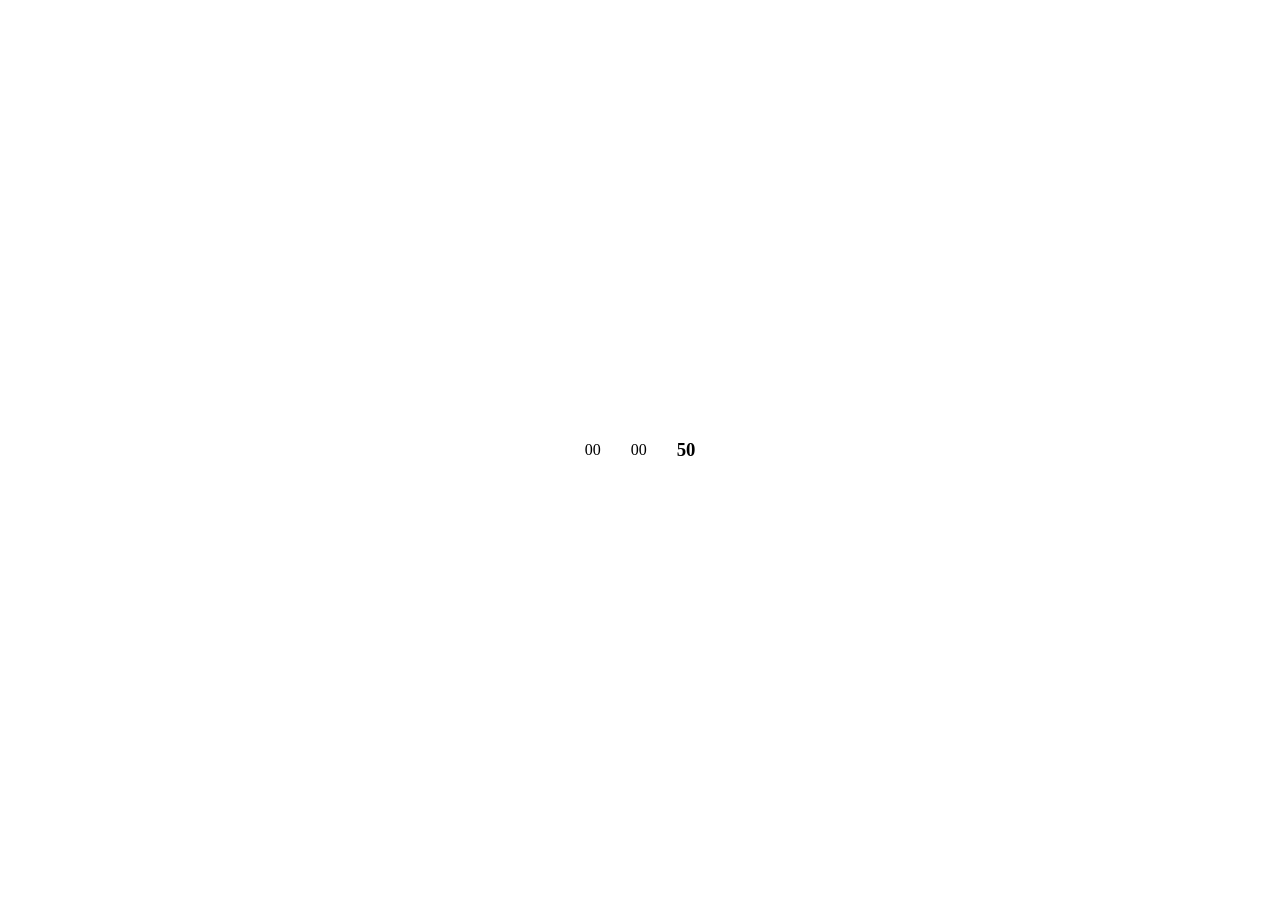
==== clock.html @ f13afbee "Create clock.html" ====
<html>
<head>
<title>
    clock
</title>
</head>
<body>
<div  style="height:100%;display: flex; gap: 30px;justify-content: center;align-items:center;"> <p id="hour">00</p><p id="min">00</p><p id="sec"></p> </div>



</body>
<script>
let hour = document.getElementById('hour');
let min = document.getElementById('min');
let sec = document.getElementById('sec');

let secvalue=50;
let minvalue=0;
setInterval(()=>{
if(secvalue <= 59){
    sec.innerHTML=`<h3>${secvalue}</h3>`;
    secvalue++;
    if(secvalue == 59){ 
if(min <=59){
    min.innerHTML=`<h3>${min}</h3>`
    minvalue++;
}
else{
    minvalue=0;
}

}
    }
else{
    secvalue=0;
} 




},1000);
console.log(secvalue);





</script>
</html>
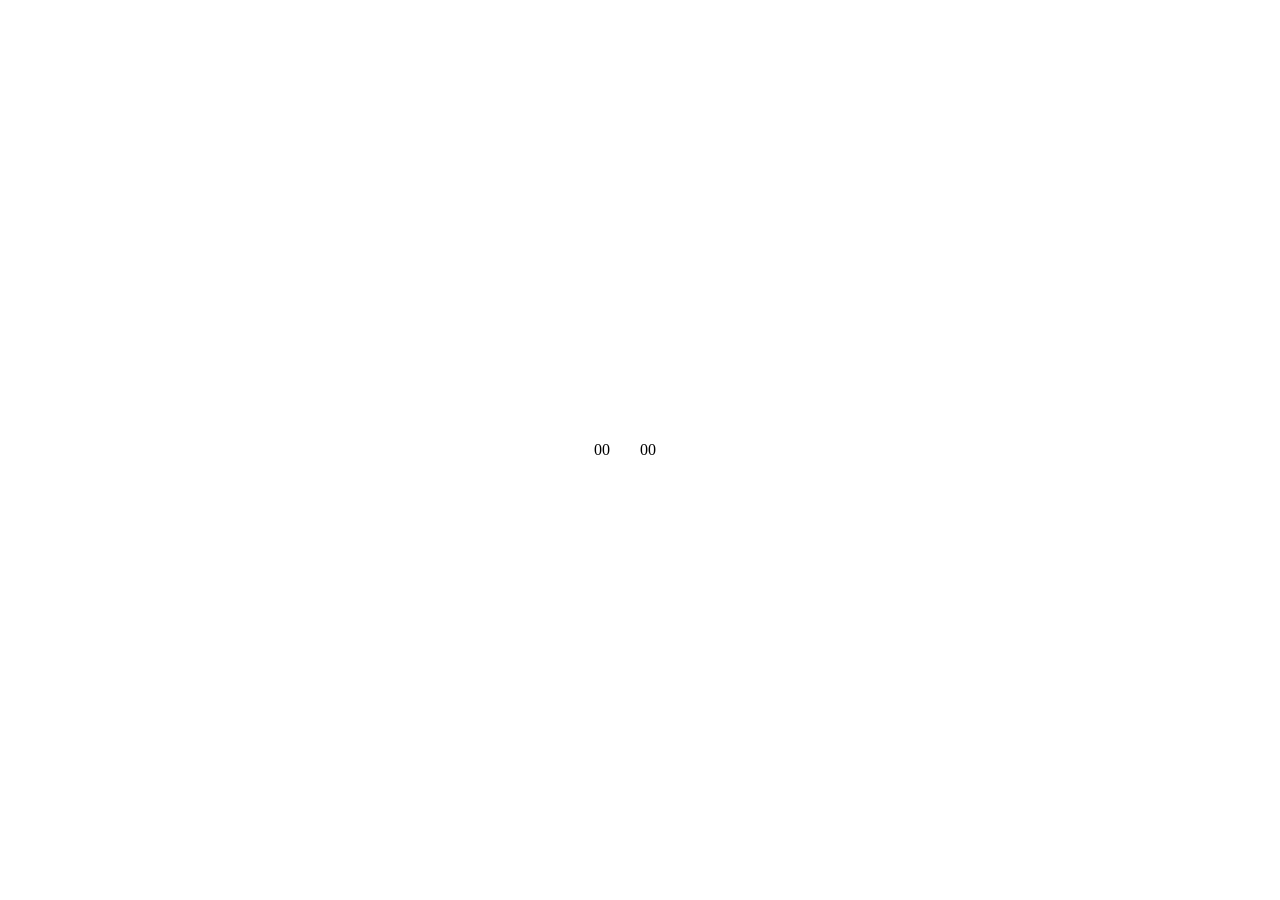
==== commit ea891904: "Update clock.html" ====
--- a/clock.html
+++ b/clock.html
@@ -21,7 +21,14 @@
 if(secvalue <= 59){
     sec.innerHTML=`<h3>${secvalue}</h3>`;
     secvalue++;
-    if(secvalue == 59){ 
+    
+
+}
+    }
+else{
+    secvalue=0;
+} 
+if(secvalue == 59){ 
 if(min <=59){
     min.innerHTML=`<h3>${min}</h3>`
     minvalue++;
@@ -29,13 +36,6 @@
 else{
     minvalue=0;
 }
-
-}
-    }
-else{
-    secvalue=0;
-} 
-
 
 
 
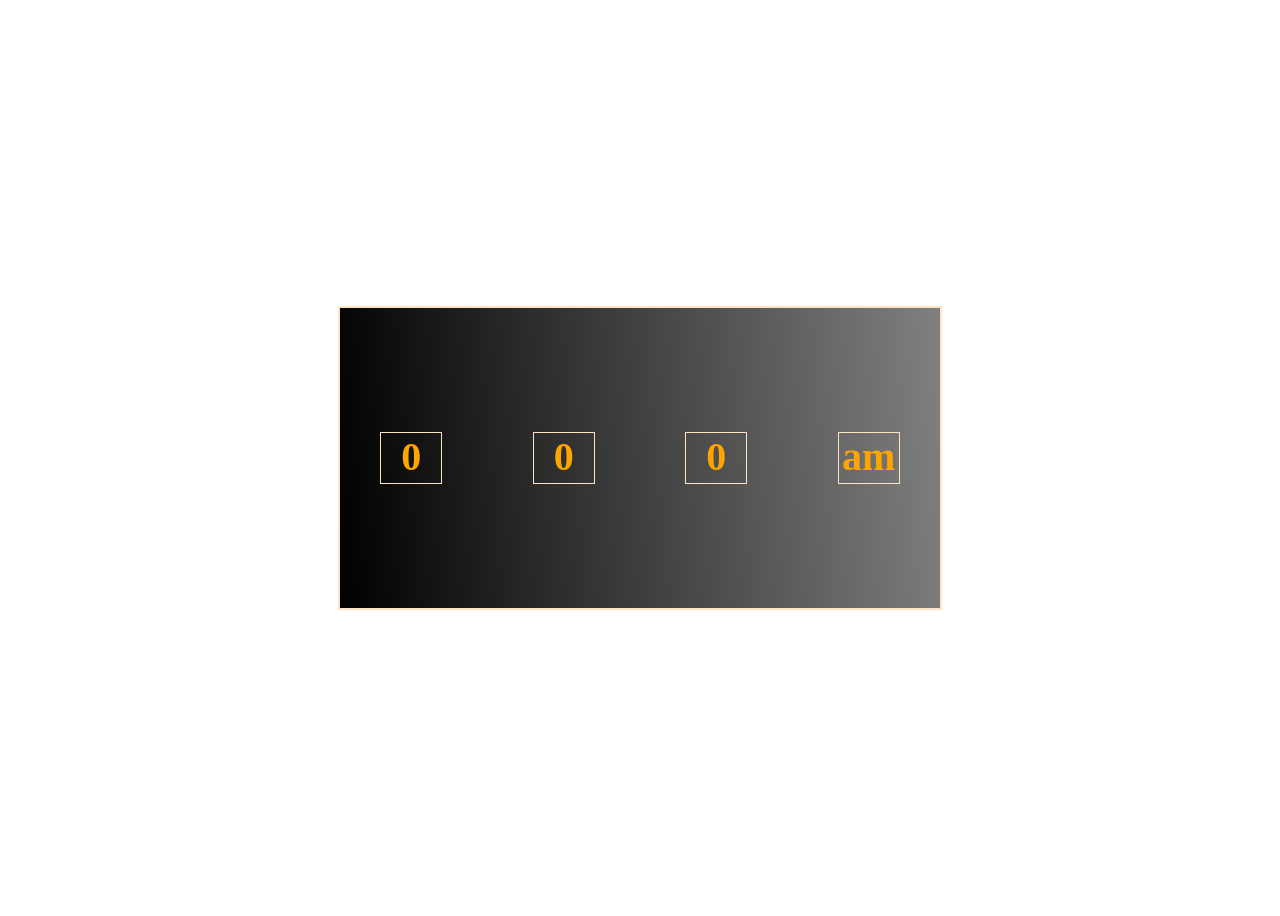
==== commit 65c6e705: "Update clock.html" ====
--- a/clock.html
+++ b/clock.html
@@ -1,50 +1,60 @@
 <html>
-<head>
-<title>
-    clock
-</title>
-</head>
-<body>
-<div  style="height:100%;display: flex; gap: 30px;justify-content: center;align-items:center;"> <p id="hour">00</p><p id="min">00</p><p id="sec"></p> </div>
+    <head><title>
+        clock
+    </title></head>
+
+
+    <style>
+body{
+    display: flex;
+    justify-content: center;
+    align-items: center;
+    height: 100%;
+    
+}
+.divcon{
+
+   
+display: flex;
+
+justify-content: space-around;
+align-items: center;gap:10px;
+ width:600px;
+    height: 300px;
+    background:linear-gradient(85deg,  black,grey);
+
+    border: 2px solid bisque;
+}
+
+.divcon p{
+    text-align: center;
+    color: orange;
+    font-weight: bold;
+    font-size: 40px;
+    border: 1px solid bisque;
+    width:60px;
+    height: 50px;
+}
+</style>
+    <body>
 
 
 
-</body>
-<script>
-let hour = document.getElementById('hour');
-let min = document.getElementById('min');
-let sec = document.getElementById('sec');
+        <div  class="divcon"  id="divcon">
 
-let secvalue=50;
-let minvalue=0;
-setInterval(()=>{
-if(secvalue <= 59){
-    sec.innerHTML=`<h3>${secvalue}</h3>`;
-    secvalue++;
-    
+            <p  id="hour">0</p>
+            <p id="min">0</p>
+            <p id="sec">0</p>
+            <p id="session">am</p>
 
-}
-    }
-else{
-    secvalue=0;
-} 
-if(secvalue == 59){ 
-if(min <=59){
-    min.innerHTML=`<h3>${min}</h3>`
-    minvalue++;
-}
-else{
-    minvalue=0;
-}
+        </div>
 
 
 
-},1000);
-console.log(secvalue);
+    </body>
+    <script>
 
 
-
-
-
-</script>
+        
+    </script>
 </html>
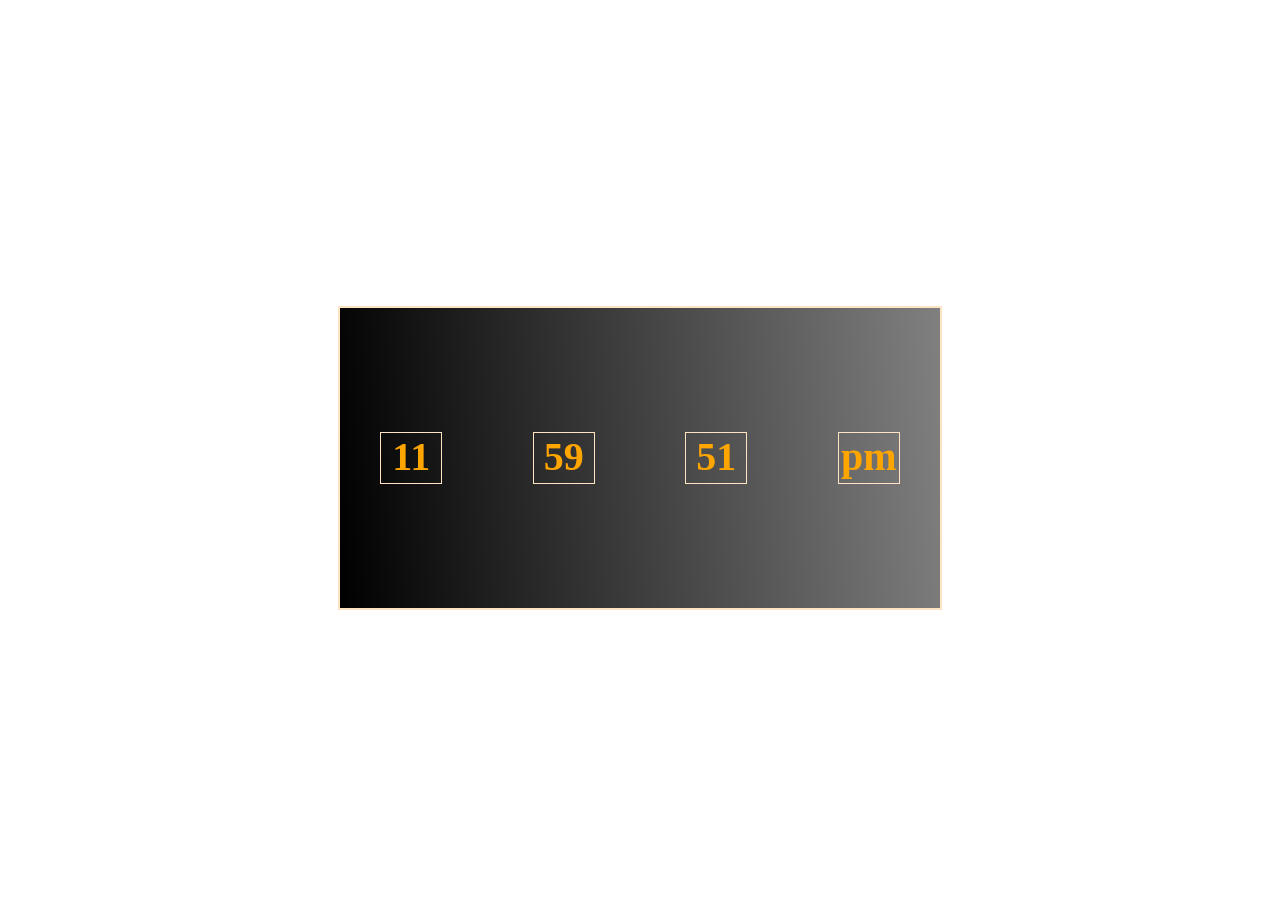
==== commit 856a1194: "Update clock.html" ====
--- a/clock.html
+++ b/clock.html
@@ -54,7 +54,45 @@
     </body>
     <script>
 
+let minp=document.getElementById('min');
+let hourp=document.getElementById('hour');
+let secp=document.getElementById('sec');
+let sessionp=document.getElementById('session');
 
+
+let sec = 50;
+let min = 59;
+let hour = 11;
+let session = "pm";
+
+setInterval(() => {
+
+    sec++;
+
+    if (sec == 60) {
+        sec = 0;
+        min++;
+
+        if (min == 60) {
+            min = 0;
+            hour++;
+
+            if (hour == 12) {
+                session = (session === "am") ? "pm" : "am";
+            }
+
+            if (hour > 12) {
+                hour = 1;
+            }
+        }
+    }
+
+    sessionp.innerText = session;
+    secp.innerText = sec;
+    minp.innerText = min;
+    hourp.innerText = hour;
+
+}, 1000);
         
     </script>
 </html>
